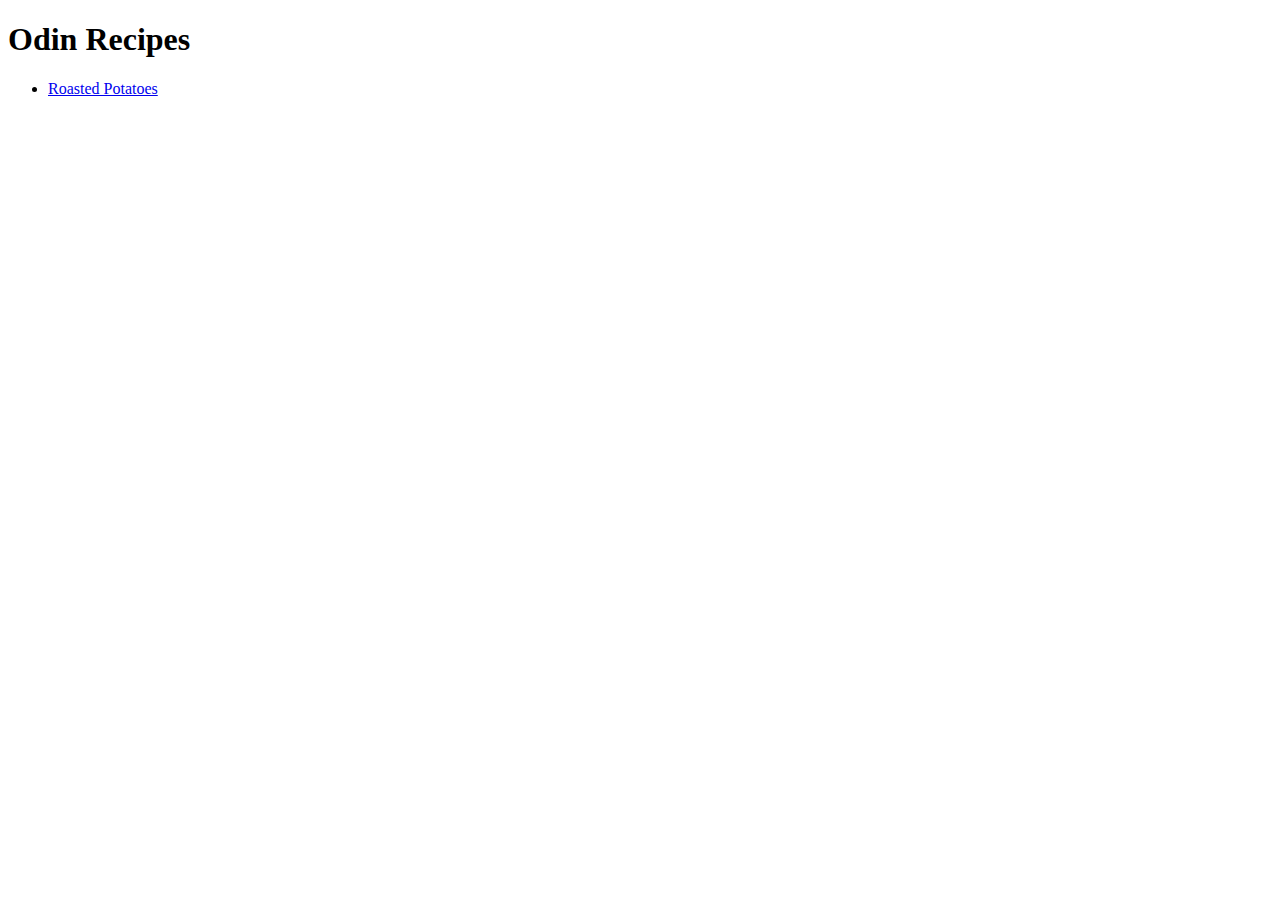
==== index.html @ 7811db5d "Create first recipe page" ====
<!DOCTYPE html>
<html lang="en">
<head>
    <meta charset="UTF-8">
    <meta http-equiv="X-UA-Compatible" content="IE=edge">
    <meta name="viewport" content="width=<device-width>, initial-scale=1.0">
    <title>Document</title>
</head>
<body>
    <h1>Odin Recipes</h1>
    <ul>
        <li><a href="recipes/roastedpotatoes.html">Roasted Potatoes</a></li>
    </ul>
</body>
</html>
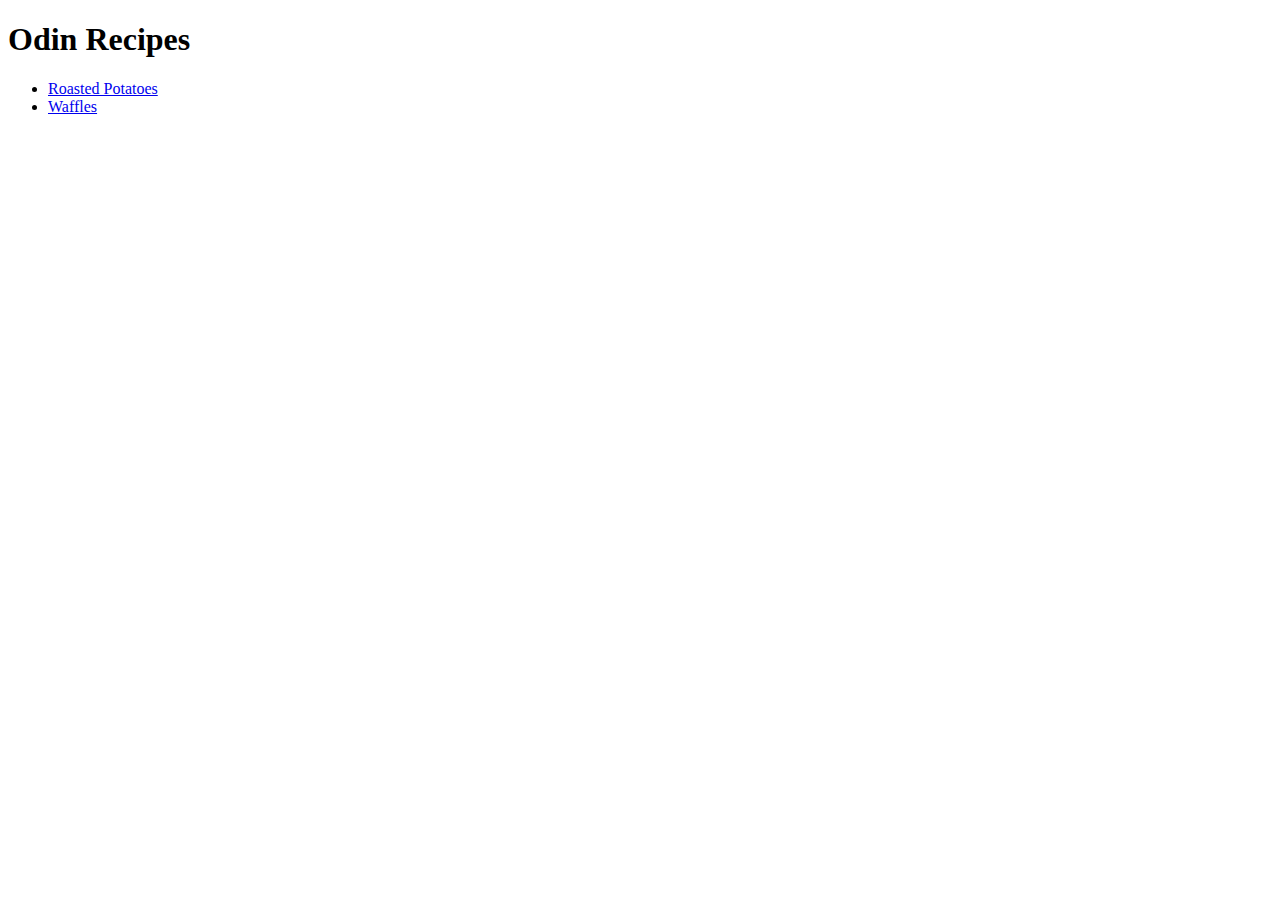
==== commit 53f591c6: "Create 2nd recipe page" ====
--- a/index.html
+++ b/index.html
@@ -10,6 +10,7 @@
     <h1>Odin Recipes</h1>
     <ul>
         <li><a href="recipes/roastedpotatoes.html">Roasted Potatoes</a></li>
+        <li><a href="recipes/waffles.html">Waffles</a></li>
     </ul>
 </body>
 </html>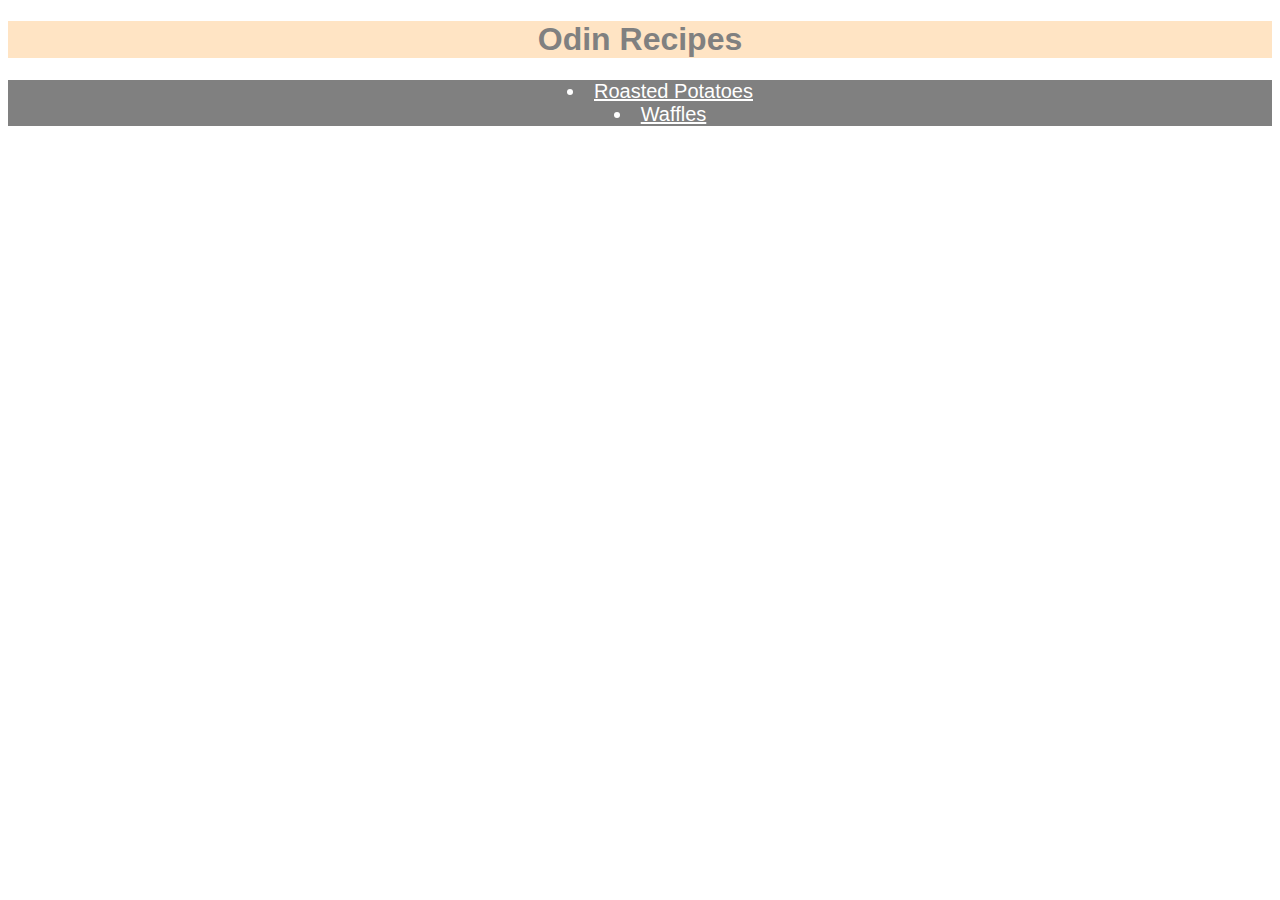
==== commit 02426f3e: "Add Style to landing and recipe pages" ====
--- a/index.html
+++ b/index.html
@@ -3,12 +3,13 @@
 <head>
     <meta charset="UTF-8">
     <meta http-equiv="X-UA-Compatible" content="IE=edge">
-    <meta name="viewport" content="width=<device-width>, initial-scale=1.0">
+    <meta name="viewport" content="width=device-width, initial-scale=1.0">
     <title>Document</title>
+    <link rel="stylesheet" href="./style/index_style.css">
 </head>
 <body>
-    <h1>Odin Recipes</h1>
-    <ul>
+    <h1 class="heading">Odin Recipes</h1>
+    <ul class="recipe_list">
         <li><a href="recipes/roastedpotatoes.html">Roasted Potatoes</a></li>
         <li><a href="recipes/waffles.html">Waffles</a></li>
     </ul>
--- a/style/index_style.css
+++ b/style/index_style.css
@@ -0,0 +1,23 @@
+.heading{
+    font-size:32px;
+    font-weight:bold;
+    background-color: bisque;
+    color: gray;
+    font-family: Arial, Helvetica, sans-serif;
+    text-align: center;
+}
+
+.recipe_list{
+    font-size:20px;
+    background-color: gray;
+    color: white;
+    font-family: Arial, Helvetica, sans-serif;
+    text-align: center;
+    list-style-position: inside;
+}
+.recipe_list a:link{
+    color:white;
+}
+.recipe_list a:visited{
+    color:white;
+}